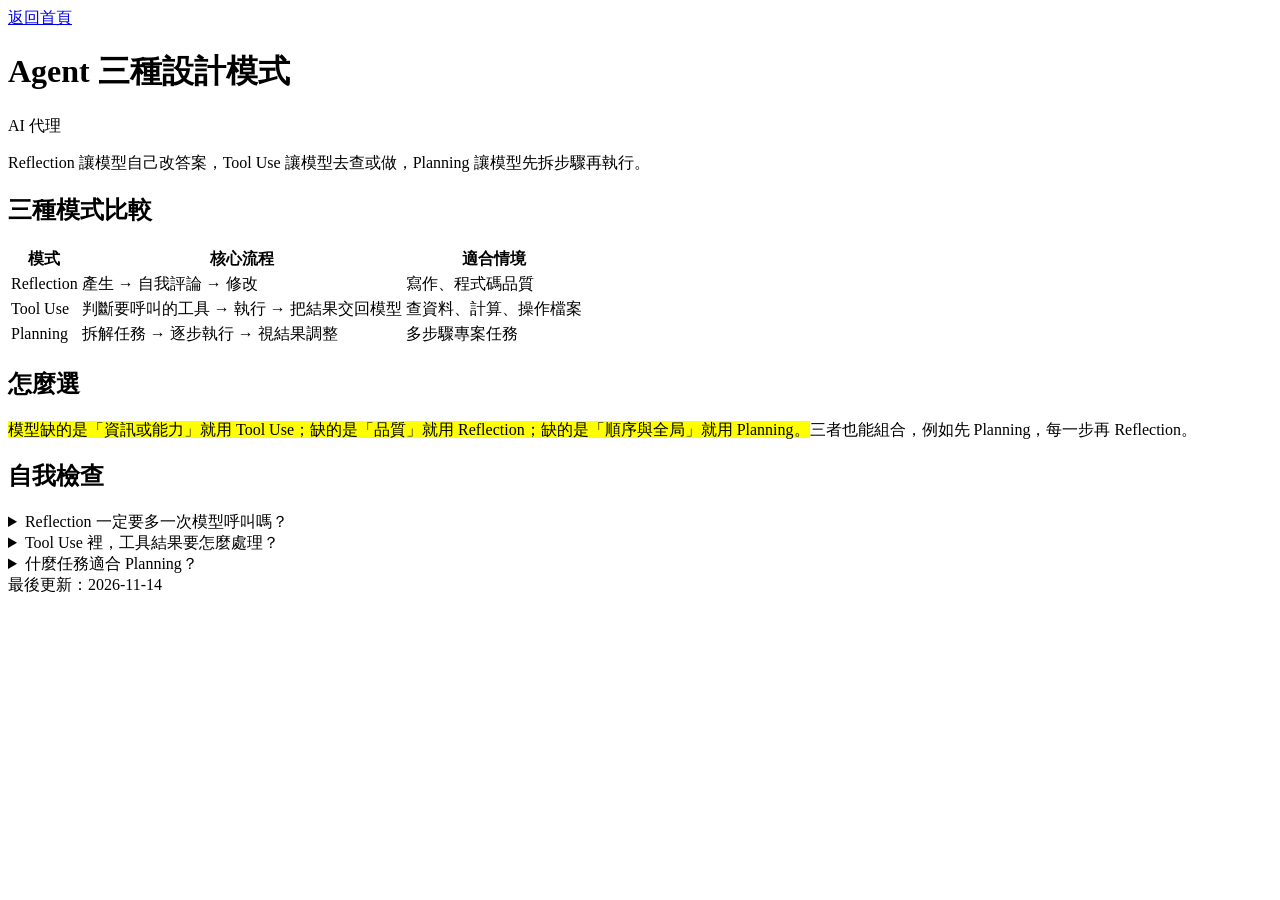
==== ai-agent-patterns-01.html @ dbd99cf6 "Add files via upload" ====
<!DOCTYPE html>
<html lang="zh-Hant">
<head>
<meta charset="utf-8">
<meta name="viewport" content="width=device-width,initial-scale=1">
<title>Agent 三種設計模式 - 筆記站</title>
<link rel="stylesheet" href="../assets/css/style.css">
</head>
<body>
<header><a href="../index.html">返回首頁</a>
<h1>Agent 三種設計模式</h1><p class="meta"><span class="tag tag-ai">AI 代理</span></p></header>
<main>
<section class="summary"><p>Reflection 讓模型自己改答案，Tool Use 讓模型去查或做，Planning 讓模型先拆步驟再執行。</p></section>
<section><h2>三種模式比較</h2>
<table><tr><th>模式</th><th>核心流程</th><th>適合情境</th></tr>
<tr><td>Reflection</td><td>產生 → 自我評論 → 修改</td><td>寫作、程式碼品質</td></tr>
<tr><td>Tool Use</td><td>判斷要呼叫的工具 → 執行 → 把結果交回模型</td><td>查資料、計算、操作檔案</td></tr>
<tr><td>Planning</td><td>拆解任務 → 逐步執行 → 視結果調整</td><td>多步驟專案任務</td></tr></table></section>
<section><h2>怎麼選</h2><p><mark>模型缺的是「資訊或能力」就用 Tool Use；缺的是「品質」就用 Reflection；缺的是「順序與全局」就用 Planning。</mark>三者也能組合，例如先 Planning，每一步再 Reflection。</p></section>
<section class="review"><h2>自我檢查</h2>
<details><summary>Reflection 一定要多一次模型呼叫嗎？</summary>是，至少多一次用來評論或修改。</details>
<details><summary>Tool Use 裡，工具結果要怎麼處理？</summary>回傳給模型，讓它依結果產生最終回答。</details>
<details><summary>什麼任務適合 Planning？</summary>步驟多、前後有依賴的任務。</details></section>
</main>
<footer>最後更新：2026-11-14</footer>
</body>
</html>
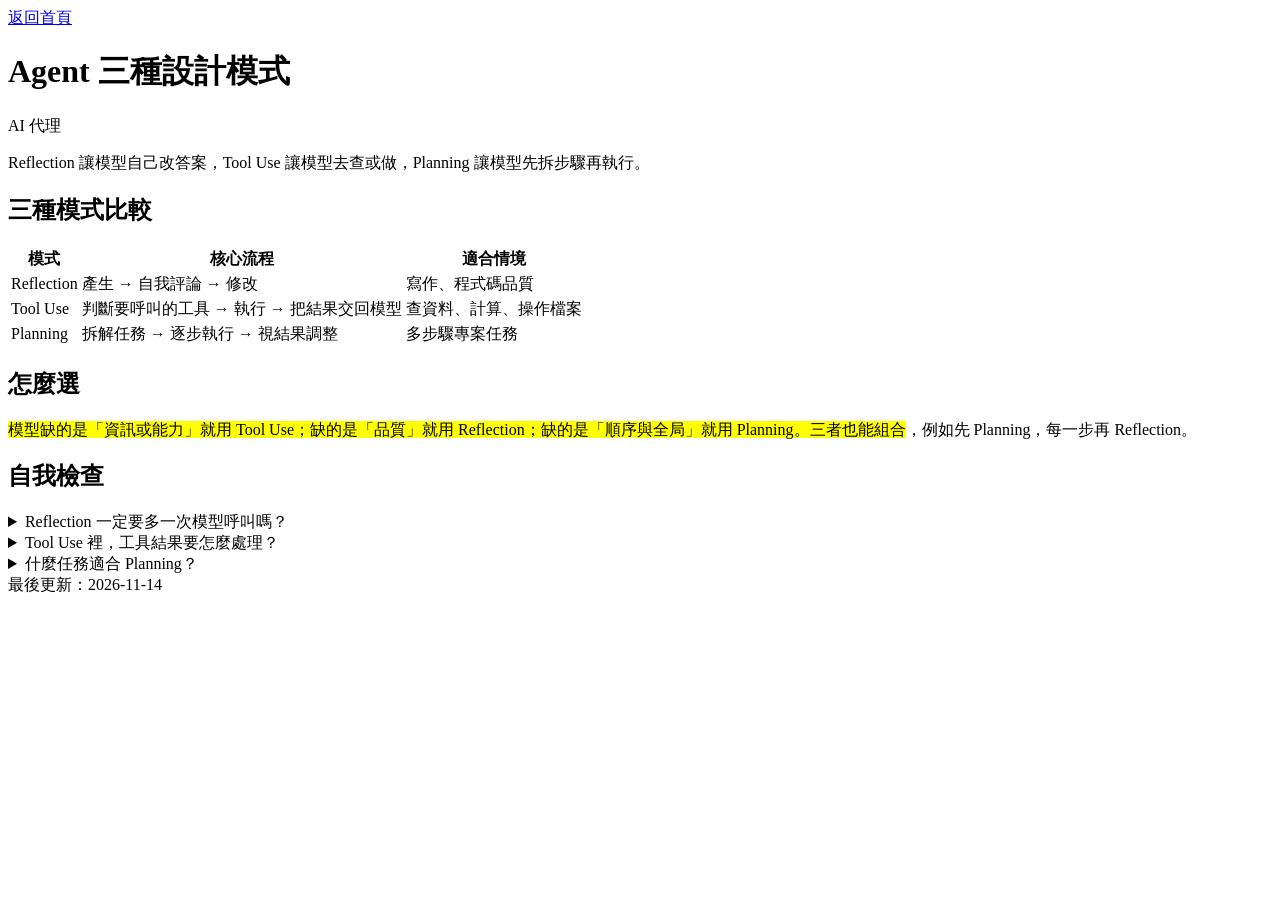
==== commit fcc557a4: "Add files via upload" ====
--- a/ai-agent-patterns-01.html
+++ b/ai-agent-patterns-01.html
@@ -16,7 +16,7 @@
 <tr><td>Reflection</td><td>產生 → 自我評論 → 修改</td><td>寫作、程式碼品質</td></tr>
 <tr><td>Tool Use</td><td>判斷要呼叫的工具 → 執行 → 把結果交回模型</td><td>查資料、計算、操作檔案</td></tr>
 <tr><td>Planning</td><td>拆解任務 → 逐步執行 → 視結果調整</td><td>多步驟專案任務</td></tr></table></section>
-<section><h2>怎麼選</h2><p><mark>模型缺的是「資訊或能力」就用 Tool Use；缺的是「品質」就用 Reflection；缺的是「順序與全局」就用 Planning。</mark>三者也能組合，例如先 Planning，每一步再 Reflection。</p></section>
+<section><h2>怎麼選</h2><p><mark>模型缺的是「資訊或能力」就用 Tool Use；缺的是「品質」就用 Reflection；缺的是「順序與全局」就用 Planning。</mark><mark>三者也能組合</mark>，例如先 Planning，每一步再 Reflection。</p></section>
 <section class="review"><h2>自我檢查</h2>
 <details><summary>Reflection 一定要多一次模型呼叫嗎？</summary>是，至少多一次用來評論或修改。</details>
 <details><summary>Tool Use 裡，工具結果要怎麼處理？</summary>回傳給模型，讓它依結果產生最終回答。</details>
